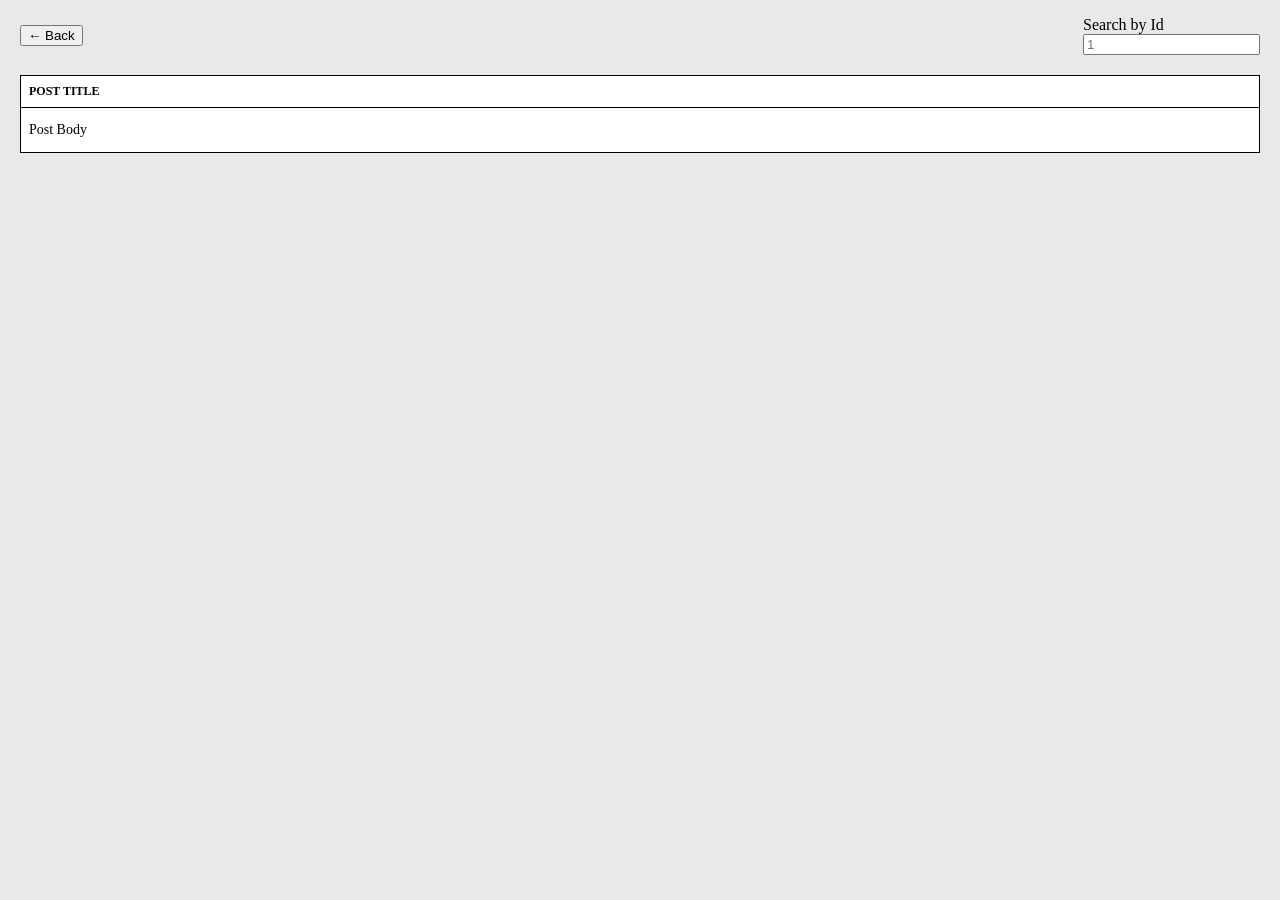
==== user.html @ 5ca529a5 "start of MOD 5 project to turn in" ====
<!DOCTYPE html>
<html lang="en">

<head>
  <meta charset="UTF-8">
  <meta http-equiv="X-UA-Compatible" content="IE=edge">
  <meta name="viewport" content="width=device-width, initial-scale=1.0">
  <title>Document</title>
  <link rel="stylesheet" href="index.css">
</head>

<body>
  <div class="post__search">
    <a href="/index.html">
      <button>← Back</button>
    </a>
    <div class="post__search--container">
      <label class="post__search--label">
        Search by Id
      </label>
      <input type="number" placeholder="1" onchange="onSearchChange(event)">
    </div>
  </div>
  <div class="post-list">
    <div class="post">
      <div class="post__title">
        Post Title
      </div>
      <p class="post__body">
        Post Body
      </p>
    </div>
  </div>
</body>
<script src="user.js"></script>

</html>
---- index.css ----
body {
  margin: 0;
  padding: 0;
  box-sizing: border-box;
  background-color: #e9e9e9;
}

.container {
  margin: 0 auto;
  padding: 0;
  width: 100%;
  max-width: 1200px;
}

p {
  font-size: 14px;
  word-break: break-word;
}

.hidden {
  display: none;
}

.user-list {
  width: auto;
  display: flex;
  flex-wrap: wrap;
}

.user {
  width: 50%;
}

.user-card {
  background-color: #fff;
  box-shadow: 0 4px 8px 0 rgba(0,0,0,0.2);
  margin: 10px;
  transition: 0.3s;
  cursor: pointer;
  border-radius: 10px;
}

.user-card:hover {
  box-shadow: 0 8px 16px 0 rgba(0,0,0,0.2);
}

.user-card__container {
  padding: 2px 16px;
}

.post-card {
  background-color: #fff;
  margin: 10px;
  box-shadow: 0 4px 8px 0 rgba(0,0,0,0.2);
  transition: 0.3s;
  border-radius: 10px;
}

.post-card:hover {
  box-shadow: 0 8px 16px 0 rgba(0,0,0,0.2);
}

.post-card__container {
  padding: 2px 16px;
}

.back-btn {
  color: #fff;
  background-color: black;
  border: none;
  border-radius: 10px;
  padding: 10px 20px;
  font-size: 20px;
  font-weight: 600;
  cursor: pointer;
}

.post {
  border: 1px solid black;
  background-color: white;
  margin: 20px;
}

.post__title {
  font-size: 12px;
  font-weight: bold;
  text-transform: uppercase;
  border-bottom: 1px solid black;
  padding: 8px;
}

.post__body {
  padding: 0 8px;
}

.post__search {
  margin-top: 16px;
  display: flex;
  justify-content: space-between;
  align-items: center;
  padding: 0 20px;
}

.post__search--container {
  display: flex;
  flex-direction: column;
}

.post__search--label {
  padding-right: 8px;
}
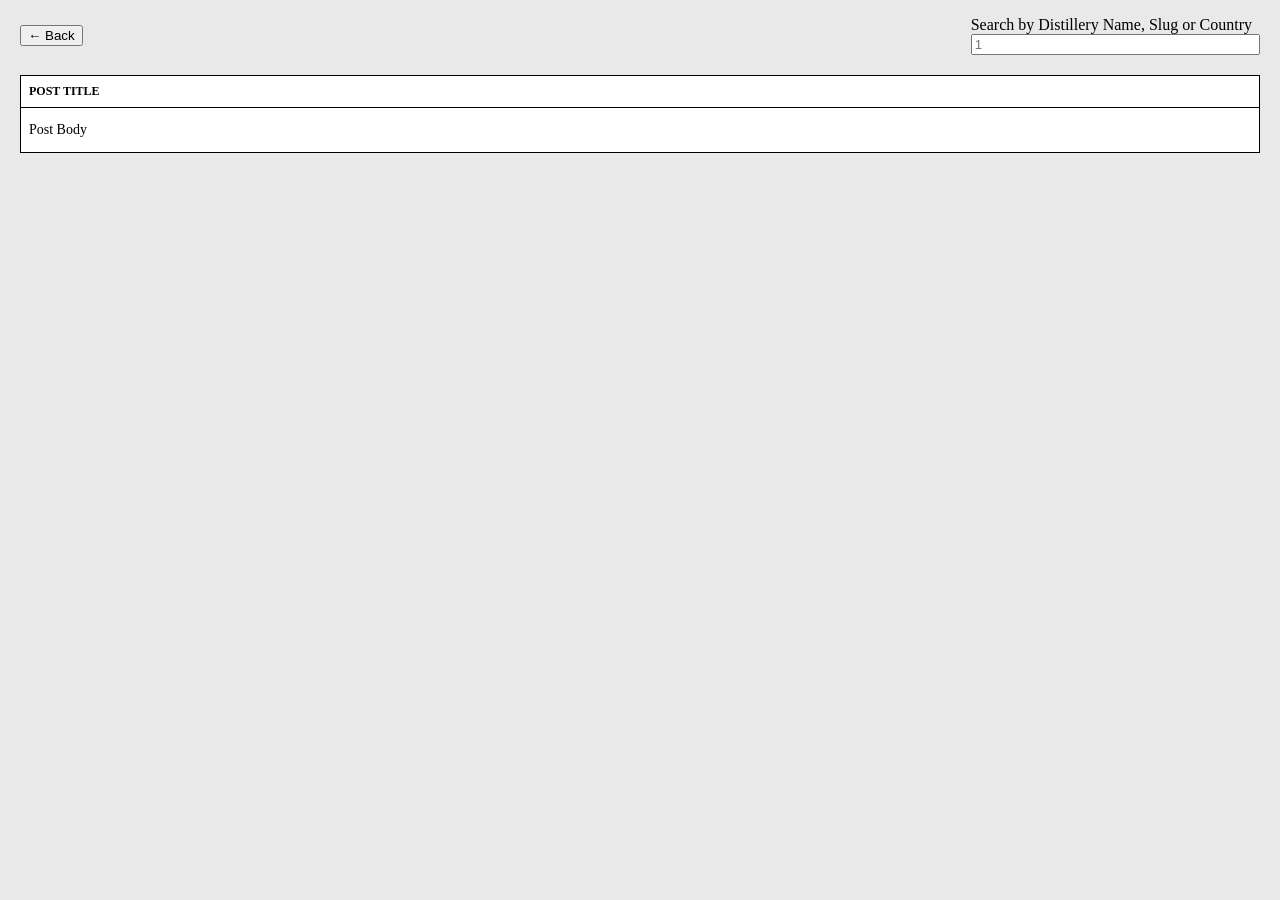
==== commit e949c4e4: "made small changes" ====
--- a/user.html
+++ b/user.html
@@ -16,7 +16,7 @@
     </a>
     <div class="post__search--container">
       <label class="post__search--label">
-        Search by Id
+        Search by Distillery Name, Slug or Country
       </label>
       <input type="number" placeholder="1" onchange="onSearchChange(event)">
     </div>
--- a/index.css
+++ b/index.css
@@ -105,6 +105,14 @@
   display: flex;
   flex-direction: column;
 }
+.navbar {
+    height: 165px;
+    display: flex;
+    align-items: center;
+    padding: 0 50px;
+    font-size: 18px;
+    font-weight: 600;
+}
 
 .post__search--label {
   padding-right: 8px;
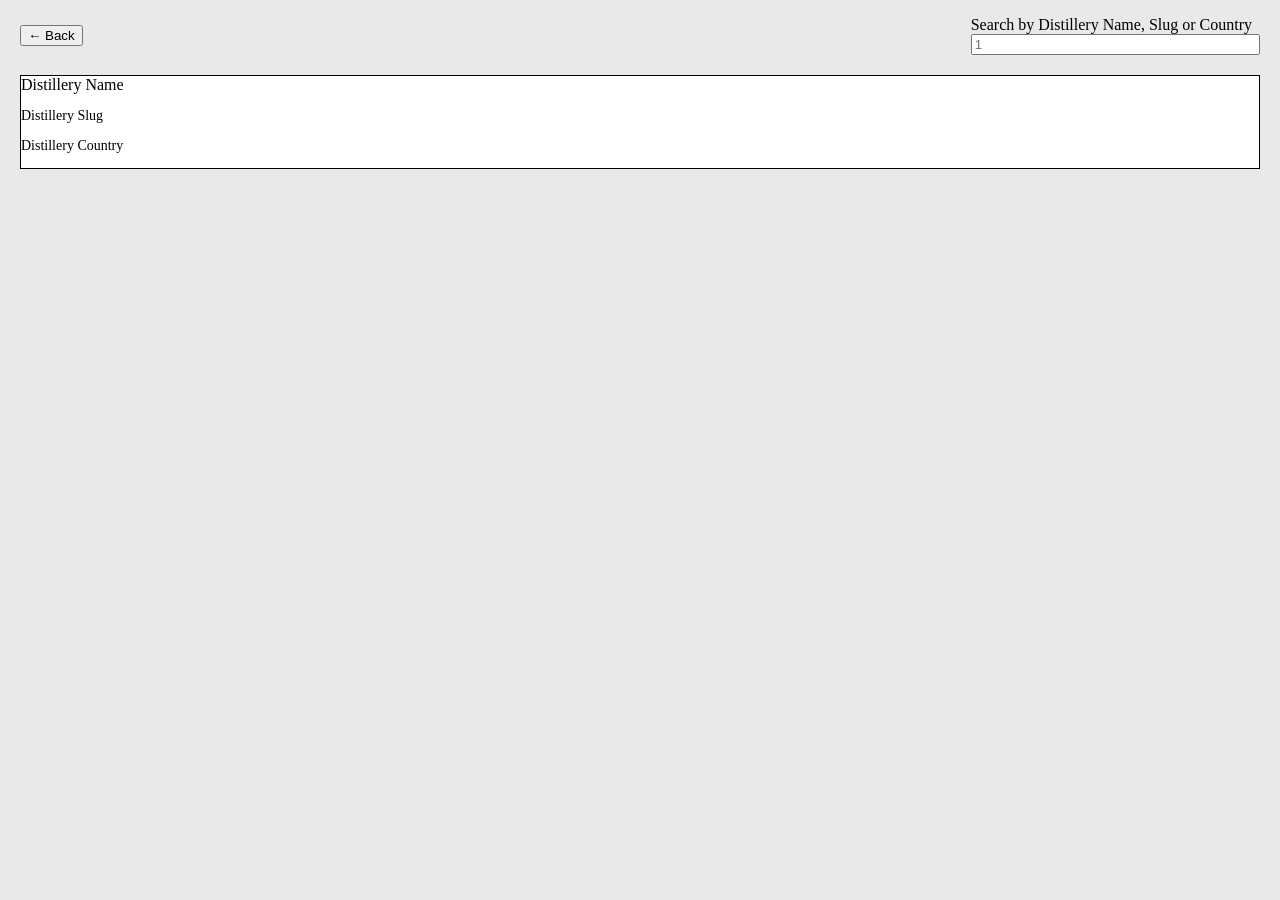
==== commit 92bed69e: "made more adjustments" ====
--- a/user.html
+++ b/user.html
@@ -18,16 +18,19 @@
       <label class="post__search--label">
         Search by Distillery Name, Slug or Country
       </label>
-      <input type="number" placeholder="1" onchange="onSearchChange(event)">
+      <input type="text" placeholder="1" onchange="onSearchChange(event)">
     </div>
   </div>
   <div class="post-list">
     <div class="post">
-      <div class="post__title">
-        Post Title
+      <div class="post__name">
+        Distillery Name
       </div>
-      <p class="post__body">
-        Post Body
+      <p class="post__slug">
+        Distillery Slug
+      </p>
+      <p class="post__country">
+        Distillery Country
       </p>
     </div>
   </div>
